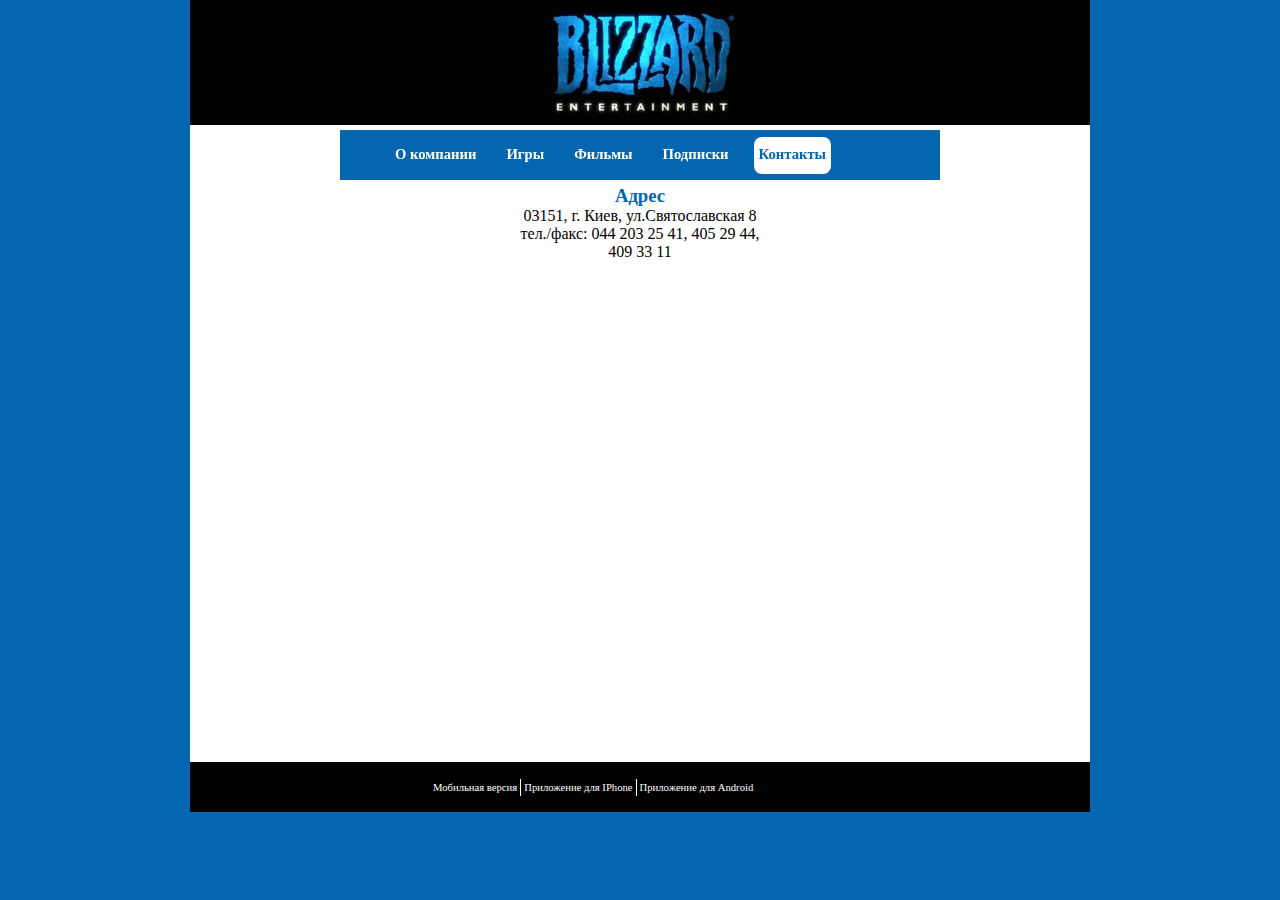
==== contact.html @ 3e9140d5 "First commit" ====
<!DOCTYPE html>
<html lang="ru">
	<head>
		<meta charset="utf-8">
		<meta name = "description" content = "WarCraft, Blizzard, игры, фильмы">
		<link href="CSS/style.css" type="text/css" rel="stylesheet">
		<link rel="shortcut icon" href="https://upload.wikimedia.org/wikipedia/commons/thumb/b/b2/Blizzard_Entertainment_Logo.svg/1280px-Blizzard_Entertainment_Logo.svg.png">
		<title>Welcome to Blizzard</title>
	</head>
		<body>
			<div id = "main_page">
				<header>
					<div id = "logo">
						<img src = "image/logo.jpg" alt = "Company logo">
					</div>
					<!--Main menu-->
					<nav>
						<ul>
							<li><a href = "index.html">О компании</a></li>
							<li><a href = "game.html">Игры</a></li>
							<li><a href = "films.html">Фильмы</a></li>
							<li><a href = "subscription.html">Подписки</a></li>
							<li><a class = "default" href = "contact.html">Контакты</a></li>
						</ul>
					</nav>
				</header>
				<main>
					<h3>Адрес</h3>
					<div id = "adress">
						03151, г. Киев, ул.Святославская 8 <br/>
						тел./факс: 044 203 25 41, 405 29 44, 409 33 11
					</div>
					<div id = "map">
						<iframe  src="https://www.google.com/maps/embed?pb=!1m18!1m12!1m3!1d2541.711458359944!2d30.444146315541456!3d50.427847396874654!2m3!1f0!2f0!3f0!3m2!1i1024!2i768!4f13.1!3m3!1m2!1s0x40d4ceaf0529d6dd%3A0x4269b0abd68bab50!2z0JHQu9C40LfQt9Cw0YDQtCDQo9C60YDQsNC40L3QsCDQntCe0J4!5e0!3m2!1sru!2sua!4v1464731374701" width="600" height="450" frameborder="0" style="border:0" allowfullscreen></iframe>
					</div>
				</main>
				<footer>
					<!--Footer moblile menu-->
					<div id = "mobile">
						<ul>
							<li><a>Мобильная версия</a></li>
							<li><a>Приложение для IPhone</a></li>
							<li><a>Приложение для Android</a></li>
						</ul>
					</div>
			</footer>
		</div>
	</body>
</html>
---- CSS/style.css ----
/********************Reset CSS*********************/
*, ul, a {
	margin: 0;
	padding: 0;
	list-style: none;
	list-style-position: inside;
	font-family: Verdana, Tahoma, Arial sans-serif;
	text-decoration: none;
}
.X {
	clear: both;
}
body {
	 background-color: #0566B0;
}
#main_page {
	 margin: auto;
	 height: 100%;
	 width: 900px;
	 background-color: #FFFFFF;
 }
	#logo {
		height: 125px;
		width: 900px;
		background-color: #010100;
	}
		#logo > img {
			margin: 0 345px;
			height: 125px;
		}
header {
	 position: fixed;
}
main {
	padding: 185px 5px 5px 5px;
}
	main > img {
		float: left;
		width: 23%;
		margin: 5px 5px 5px 0;
	}
	main p {
		text-indent: 20px;
		text-align: justify;
	}
#video {
	margin: auto;
	width: 640px;
}
#adress {
	margin: auto;
	height: 100px;
	width: 250px;
	text-align: center;
}
#map {
	margin: auto;
	height: 450px;
	width: 600px;
}
footer {
	 height: 50px;
	 width: 900px;
	 background-color: #010100;
}
h3 {
	  text-align: center;
	  color: #0566B0;
}
/*****************Form and elements style*************/
form {
	margin: auto;
	padding: 0 50px;
	height: 460px;
	width: 640px;
}
input {
	display: block;
	margin-bottom: 5px;
	height: 23px;
	width: 250px;
	font-size: 11pt;
}
input[type="checkbox"] {
	display: block;
	float: left;
	margin-left: 228px;
	height: 22px;
	width: 25px;
}
.button {
	position: relative;
	left: 230px;
	float: left;
	margin-left: 5px;
	height: 25px;
	width: 126px;
}
select {
	display: block;
	margin-bottom: 5px;
	height: 25px;
	width: 252px;
}
textarea {
	 display: block;
	 margin-bottom: 5px;
	 height: 150px;
	 width: 252px;
	 font-size: 11pt;
 }
label {
	display: block;
	float: left;
	margin-bottom: 5px;
	padding-right: 5px;
	height: 25px;
	width: 230px;
	text-align: right;
	font-size: 11pt;
}
/**************Game table style*******************/
table {
	width: 890px;
	border-collapse: collapse;
}
tr, th, td {
	padding: 5px 3px;
	font-size: 10pt;
	border: 1px solid #AAAAAA;
}
table td:first-child {
	width: 250px;
	font-style: italic;
	color: #0566B0;
}
/*Footer mobile menu*/
#mobile {
	padding: 8px 240px;
	height: 25px;
	width: 500px;
	font-size: 8pt;
	color: #FFFFFF;
}
	#mobile > ul > li{
		float: left;
		line-height: 35px;
		cursor: pointer;
	}
		#mobile > ul > li > a {
			padding: 3px;
			height: 10px;
			border-left: 1px solid #FFFFFF;
		}
			#mobile > ul > li:first-child a{
				border-left: none;
			}
/**********************Menu***********************/
nav {

	margin: 5px 150px;
	height: 50px;
	width: 600px;
	background-color: #0566B0;
}
	nav > ul {
		position: relative;
		top: 2px;
		left: 40px;
		padding-top: 5px;
		height: 30px;
		width: 550px;
		font-weight: bold;
		font-size: 11pt;
	}
		nav > ul > li {
			float: left;
			margin: 0 10px;
			height: 37px;
			line-height: 35px;
			text-align: center;
		}
			nav > ul > li > a{
				display: block;
				padding: 0 5px;
				height: 37px;
				color: #FFFFFF;
			}
nav > ul > li > a:hover {
	border-radius: 8px;
	background-color: white;
	color: #0566B0;
}
nav > ul > li > a:active, .default {
	border-radius: 8px;
	background-color: white;
	color: #0566B0;
}
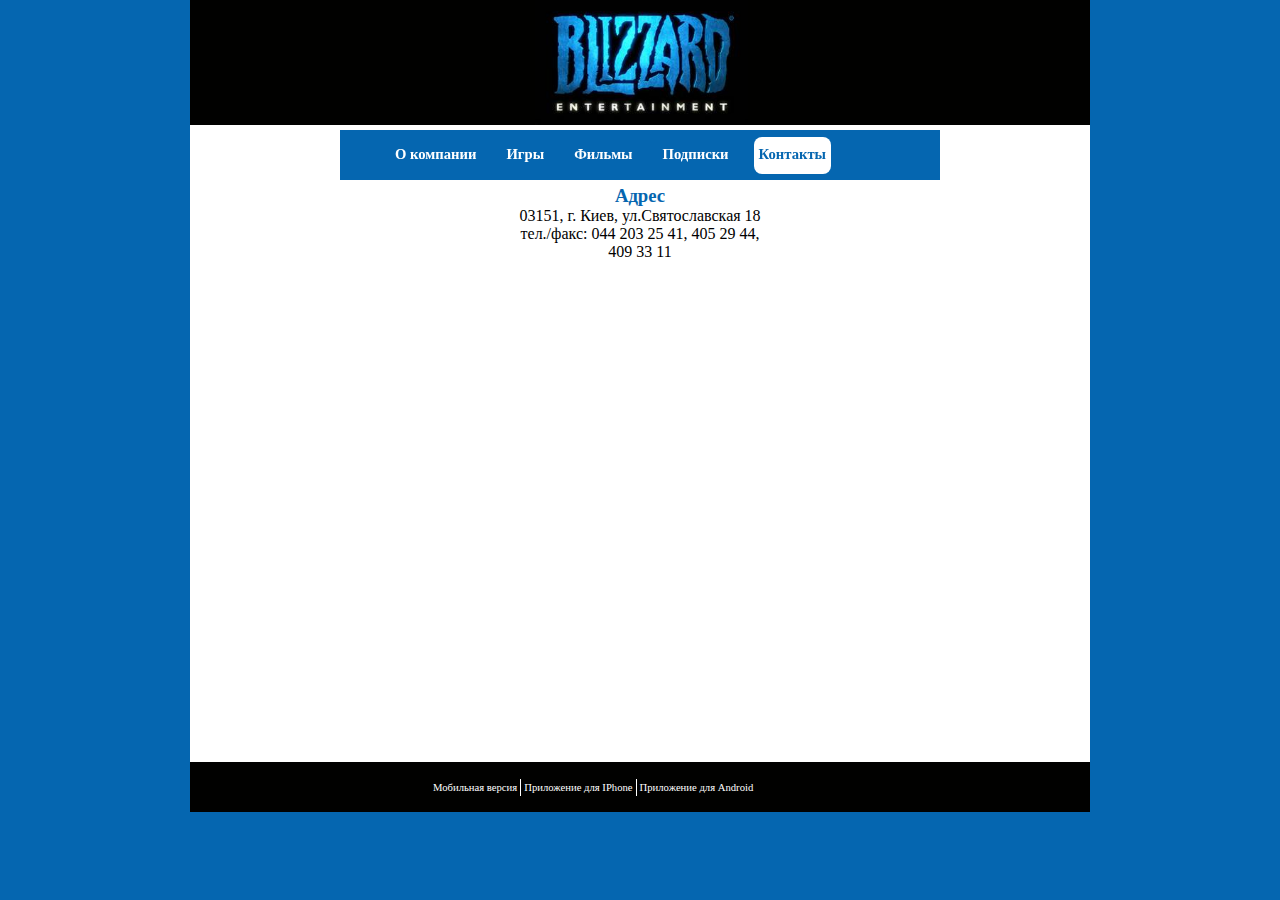
==== commit 4e380989: "Second commit" ====
--- a/contact.html
+++ b/contact.html
@@ -27,7 +27,7 @@
 				<main>
 					<h3>Адрес</h3>
 					<div id = "adress">
-						03151, г. Киев, ул.Святославская 8 <br/>
+						03151, г. Киев, ул.Святославская 18 <br/>
 						тел./факс: 044 203 25 41, 405 29 44, 409 33 11
 					</div>
 					<div id = "map">
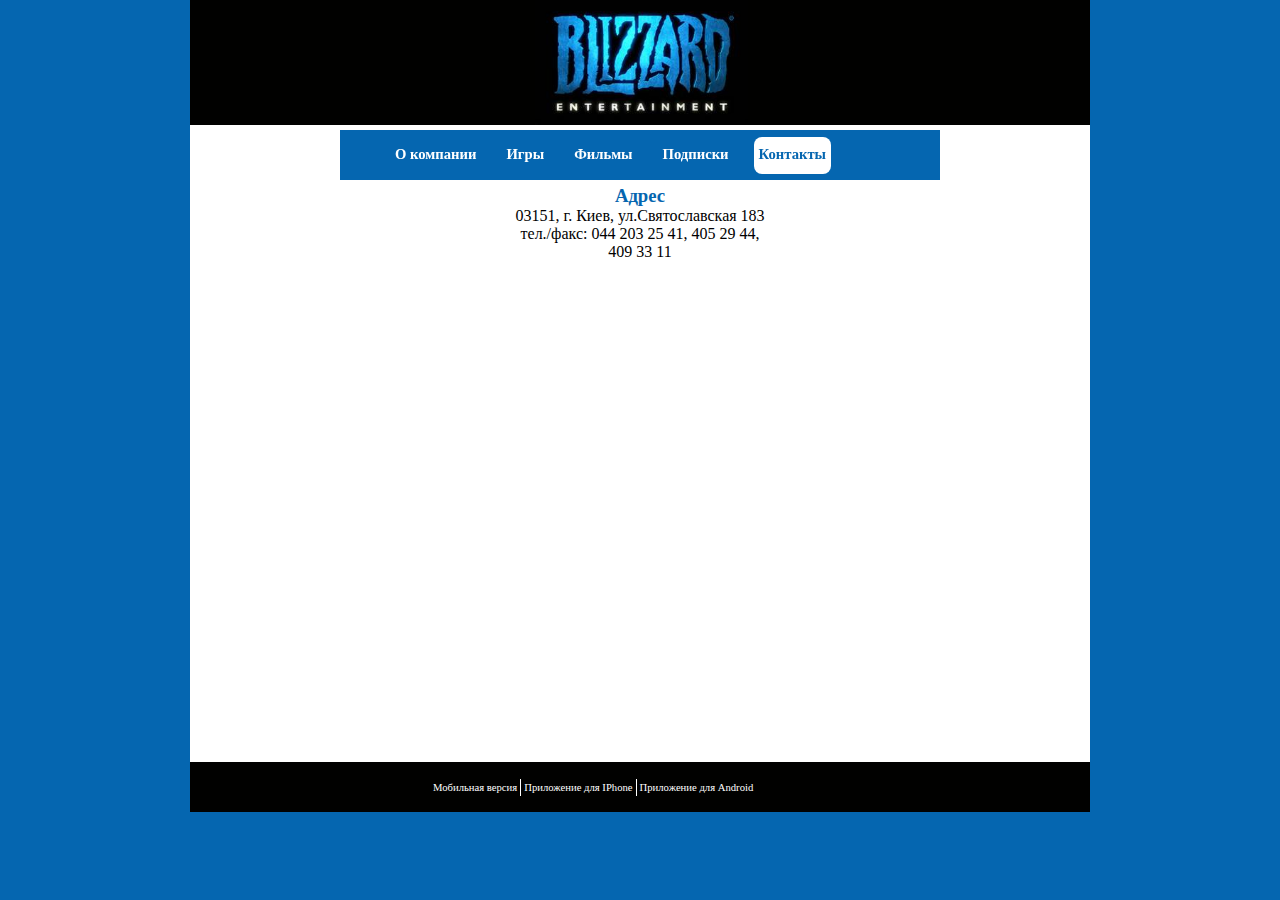
==== commit ee3d9c32: "First commit user_2" ====
--- a/contact.html
+++ b/contact.html
@@ -27,7 +27,7 @@
 				<main>
 					<h3>Адрес</h3>
 					<div id = "adress">
-						03151, г. Киев, ул.Святославская 18 <br/>
+						03151, г. Киев, ул.Святославская 183 <br/>
 						тел./факс: 044 203 25 41, 405 29 44, 409 33 11
 					</div>
 					<div id = "map">
